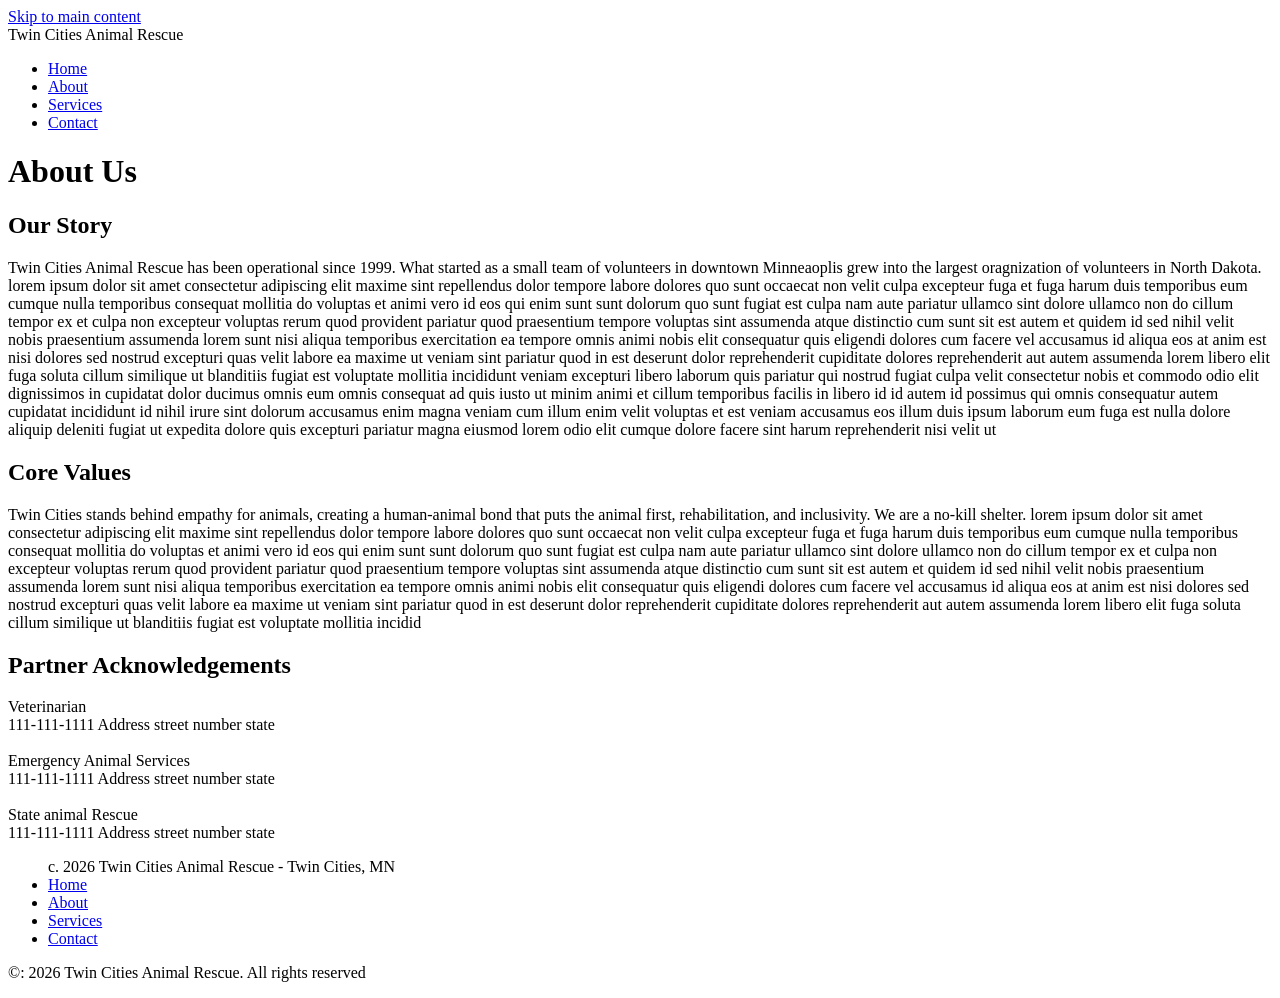
==== pages/about.html @ 75b29e1d "Task 2 structure fix" ====
<!DOCTYPE html>
<html lang="en">
<head>
    <meta charset="UTF-8">
    <meta name="viewport" content="width=device-width, initial-scale=1.0">
    <title>Twin Cities Animal Rescue - About</title>
</head>
<body>
    <a href="#main-content">Skip to main content</a>
    
    <header>Twin Cities Animal Rescue
    <nav aria-label="Primary"> 
        <ul>
            <li><a href="../index.html">Home</a></li>
            <li><a href="about.html" aria-current="page">About</a></li>
            <li><a href="services.html">Services</a></li>
            <li><a href="contact.html">Contact</a></li>
        </ul>
    </nav>
    </header>

    <main id="main-content">
        <h1>About Us</h1>
        <h2>Our Story</h2>
            <p>Twin Cities Animal Rescue has been operational since 1999. What started as a small team of volunteers in downtown Minneaoplis grew into the largest oragnization of volunteers in North Dakota. lorem ipsum dolor sit amet consectetur adipiscing elit maxime sint repellendus dolor tempore labore dolores quo sunt occaecat non velit culpa excepteur fuga et fuga harum duis temporibus eum cumque nulla temporibus consequat mollitia do voluptas et animi vero id eos qui enim sunt sunt dolorum quo sunt fugiat est culpa nam aute pariatur ullamco sint dolore ullamco non do cillum tempor ex et culpa non excepteur voluptas rerum quod provident pariatur quod praesentium tempore voluptas sint assumenda atque distinctio cum sunt sit est autem et quidem id sed nihil velit nobis praesentium assumenda lorem sunt nisi aliqua temporibus exercitation ea tempore omnis animi nobis elit consequatur quis eligendi dolores cum facere vel accusamus id aliqua eos at anim est nisi dolores sed nostrud excepturi quas velit labore ea maxime ut veniam sint pariatur quod in est deserunt dolor reprehenderit cupiditate dolores reprehenderit aut autem assumenda lorem libero elit fuga soluta cillum similique ut blanditiis fugiat est voluptate mollitia incididunt veniam excepturi libero laborum quis pariatur qui nostrud fugiat culpa velit consectetur nobis et commodo odio elit dignissimos in cupidatat dolor ducimus omnis eum omnis consequat ad quis iusto ut minim animi et cillum temporibus facilis in libero id id autem id possimus qui omnis consequatur autem cupidatat incididunt id nihil irure sint dolorum accusamus enim magna veniam cum illum enim velit voluptas et est veniam accusamus eos illum duis ipsum laborum eum fuga est nulla dolore aliquip deleniti fugiat ut expedita dolore quis excepturi pariatur magna eiusmod lorem odio elit cumque dolore facere sint harum reprehenderit nisi velit ut</p>
        <h2>Core Values</h2>
            <p>Twin Cities stands behind empathy for animals, creating a human-animal bond that puts the animal first, rehabilitation, and inclusivity. We are a no-kill shelter. lorem ipsum dolor sit amet consectetur adipiscing elit maxime sint repellendus dolor tempore labore dolores quo sunt occaecat non velit culpa excepteur fuga et fuga harum duis temporibus eum cumque nulla temporibus consequat mollitia do voluptas et animi vero id eos qui enim sunt sunt dolorum quo sunt fugiat est culpa nam aute pariatur ullamco sint dolore ullamco non do cillum tempor ex et culpa non excepteur voluptas rerum quod provident pariatur quod praesentium tempore voluptas sint assumenda atque distinctio cum sunt sit est autem et quidem id sed nihil velit nobis praesentium assumenda lorem sunt nisi aliqua temporibus exercitation ea tempore omnis animi nobis elit consequatur quis eligendi dolores cum facere vel accusamus id aliqua eos at anim est nisi dolores sed nostrud excepturi quas velit labore ea maxime ut veniam sint pariatur quod in est deserunt dolor reprehenderit cupiditate dolores reprehenderit aut autem assumenda lorem libero elit fuga soluta cillum similique ut blanditiis fugiat est voluptate mollitia incidid </p>
        <h2>Partner Acknowledgements</h2>
            <p>Veterinarian 
                <br>
                111-111-1111 Address street number state
                <br>
                <br>
                Emergency Animal Services 
                <br>
                111-111-1111 Address street number state
                <br>
                <br>
                State animal Rescue 
                <br>
                111-111-1111 Address street number state
                <br>
            </p>
    </main>

   <footer>
        <nav aria-label="Footer">
        <ul>c. 2026 Twin Cities Animal Rescue - Twin Cities, MN
            <li><a href="index.html">Home</a></li>
            <li><a href="pages/about.html">About</a></li>
            <li><a href="pages/services.html">Services</a></li>
            <li><a href="pages/contact.html">Contact</a></li>
        </ul>
        </nav>
        <p>
         &copy: 2026 Twin Cities Animal Rescue. All rights reserved   
        </p>
    </footer>  

</body>
</html>
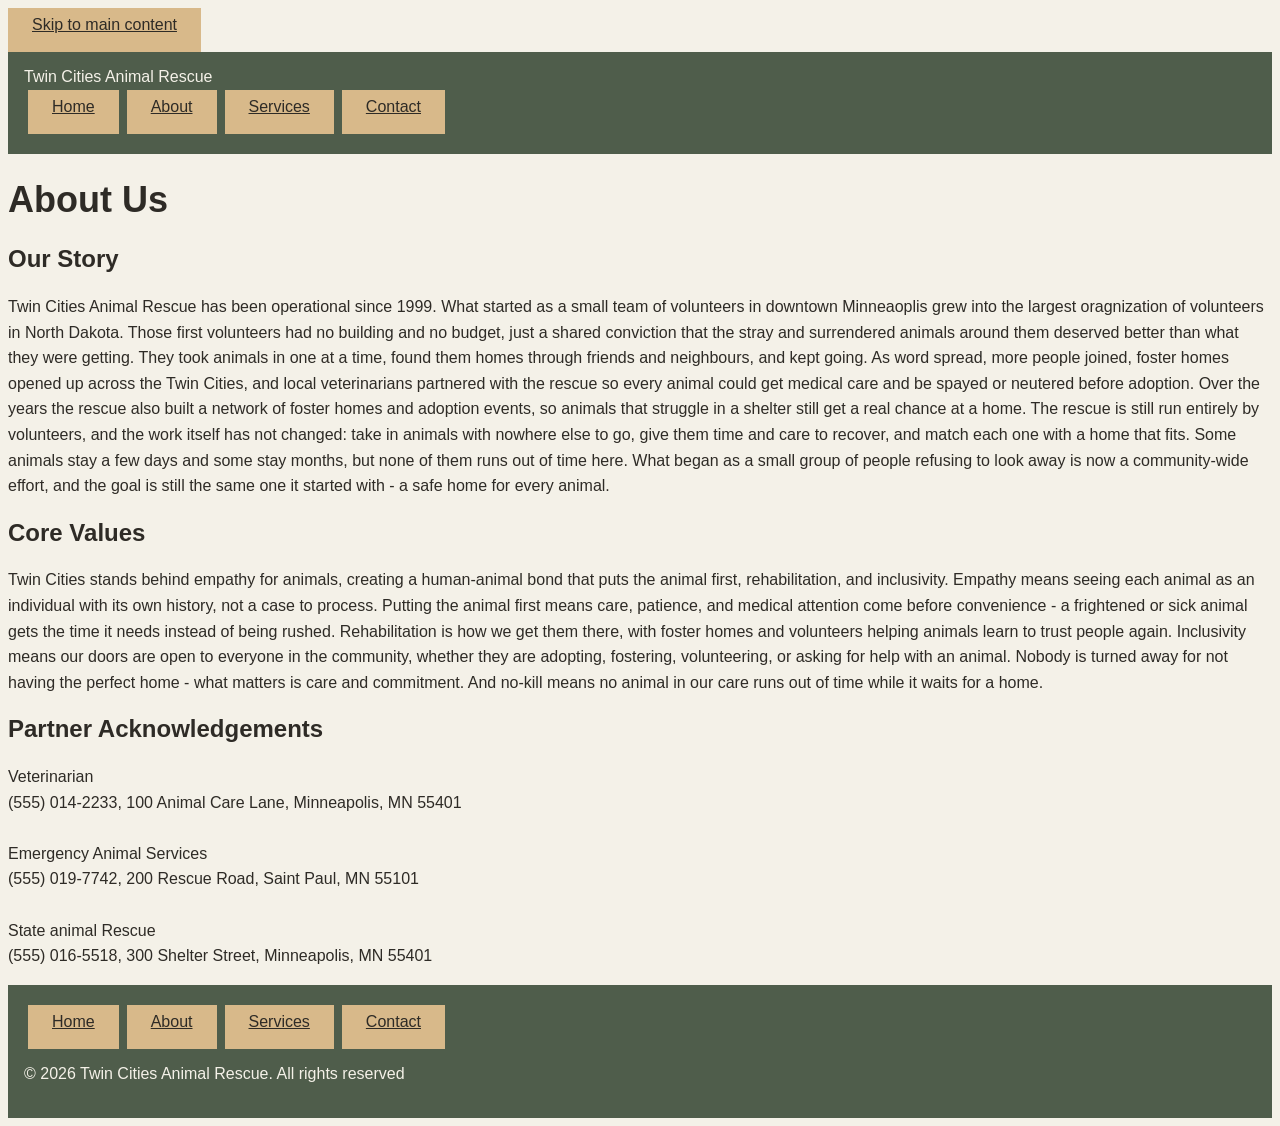
==== commit b66a460d: "submission 2/ added css, updated html" ====
--- a/pages/about.html
+++ b/pages/about.html
@@ -1,20 +1,21 @@
 <!DOCTYPE html>
 <html lang="en">
 <head>
+    <link rel="stylesheet" href="../css/styles.css">
     <meta charset="UTF-8">
     <meta name="viewport" content="width=device-width, initial-scale=1.0">
     <title>Twin Cities Animal Rescue - About</title>
 </head>
 <body>
-    <a href="#main-content">Skip to main content</a>
+    <a href="#main-content" class="button-link">Skip to main content</a>
     
     <header>Twin Cities Animal Rescue
     <nav aria-label="Primary"> 
         <ul>
-            <li><a href="../index.html">Home</a></li>
-            <li><a href="about.html" aria-current="page">About</a></li>
-            <li><a href="services.html">Services</a></li>
-            <li><a href="contact.html">Contact</a></li>
+            <li><a href="../index.html" class="button-link">Home</a></li>
+            <li><a href="about.html" aria-current="page" class="button-link">About</a></li>
+            <li><a href="services.html" class="button-link">Services</a></li>
+            <li><a href="contact.html" class="button-link">Contact</a></li>
         </ul>
     </nav>
     </header>
@@ -22,38 +23,41 @@
     <main id="main-content">
         <h1>About Us</h1>
         <h2>Our Story</h2>
-            <p>Twin Cities Animal Rescue has been operational since 1999. What started as a small team of volunteers in downtown Minneaoplis grew into the largest oragnization of volunteers in North Dakota. lorem ipsum dolor sit amet consectetur adipiscing elit maxime sint repellendus dolor tempore labore dolores quo sunt occaecat non velit culpa excepteur fuga et fuga harum duis temporibus eum cumque nulla temporibus consequat mollitia do voluptas et animi vero id eos qui enim sunt sunt dolorum quo sunt fugiat est culpa nam aute pariatur ullamco sint dolore ullamco non do cillum tempor ex et culpa non excepteur voluptas rerum quod provident pariatur quod praesentium tempore voluptas sint assumenda atque distinctio cum sunt sit est autem et quidem id sed nihil velit nobis praesentium assumenda lorem sunt nisi aliqua temporibus exercitation ea tempore omnis animi nobis elit consequatur quis eligendi dolores cum facere vel accusamus id aliqua eos at anim est nisi dolores sed nostrud excepturi quas velit labore ea maxime ut veniam sint pariatur quod in est deserunt dolor reprehenderit cupiditate dolores reprehenderit aut autem assumenda lorem libero elit fuga soluta cillum similique ut blanditiis fugiat est voluptate mollitia incididunt veniam excepturi libero laborum quis pariatur qui nostrud fugiat culpa velit consectetur nobis et commodo odio elit dignissimos in cupidatat dolor ducimus omnis eum omnis consequat ad quis iusto ut minim animi et cillum temporibus facilis in libero id id autem id possimus qui omnis consequatur autem cupidatat incididunt id nihil irure sint dolorum accusamus enim magna veniam cum illum enim velit voluptas et est veniam accusamus eos illum duis ipsum laborum eum fuga est nulla dolore aliquip deleniti fugiat ut expedita dolore quis excepturi pariatur magna eiusmod lorem odio elit cumque dolore facere sint harum reprehenderit nisi velit ut</p>
+            <p>Twin Cities Animal Rescue has been operational since 1999. What started as a small team of volunteers in downtown Minneaoplis grew into the largest oragnization of volunteers in North Dakota. Those first volunteers had no building and no budget, just a shared conviction that the stray and surrendered animals around them deserved better than what they were getting. They took animals in one at a time, found them homes through friends and neighbours, and kept going. As word spread, more people joined, foster homes opened up across the Twin Cities, and local veterinarians partnered with the rescue so every animal could get medical care and be spayed or neutered before adoption. Over the years the rescue also built a network of foster homes and adoption events, so animals that struggle in a shelter still get a real chance at a home.
+
+The rescue is still run entirely by volunteers, and the work itself has not changed: take in animals with nowhere else to go, give them time and care to recover, and match each one with a home that fits. Some animals stay a few days and some stay months, but none of them runs out of time here. What began as a small group of people refusing to look away is now a community-wide effort, and the goal is still the same one it started with - a safe home for every animal.
+</p>
         <h2>Core Values</h2>
-            <p>Twin Cities stands behind empathy for animals, creating a human-animal bond that puts the animal first, rehabilitation, and inclusivity. We are a no-kill shelter. lorem ipsum dolor sit amet consectetur adipiscing elit maxime sint repellendus dolor tempore labore dolores quo sunt occaecat non velit culpa excepteur fuga et fuga harum duis temporibus eum cumque nulla temporibus consequat mollitia do voluptas et animi vero id eos qui enim sunt sunt dolorum quo sunt fugiat est culpa nam aute pariatur ullamco sint dolore ullamco non do cillum tempor ex et culpa non excepteur voluptas rerum quod provident pariatur quod praesentium tempore voluptas sint assumenda atque distinctio cum sunt sit est autem et quidem id sed nihil velit nobis praesentium assumenda lorem sunt nisi aliqua temporibus exercitation ea tempore omnis animi nobis elit consequatur quis eligendi dolores cum facere vel accusamus id aliqua eos at anim est nisi dolores sed nostrud excepturi quas velit labore ea maxime ut veniam sint pariatur quod in est deserunt dolor reprehenderit cupiditate dolores reprehenderit aut autem assumenda lorem libero elit fuga soluta cillum similique ut blanditiis fugiat est voluptate mollitia incidid </p>
+            <p>Twin Cities stands behind empathy for animals, creating a human-animal bond that puts the animal first, rehabilitation, and inclusivity. Empathy means seeing each animal as an individual with its own history, not a case to process. Putting the animal first means care, patience, and medical attention come before convenience - a frightened or sick animal gets the time it needs instead of being rushed. Rehabilitation is how we get them there, with foster homes and volunteers helping animals learn to trust people again. Inclusivity means our doors are open to everyone in the community, whether they are adopting, fostering, volunteering, or asking for help with an animal. Nobody is turned away for not having the perfect home - what matters is care and commitment. And no-kill means no animal in our care runs out of time while it waits for a home. </p>
         <h2>Partner Acknowledgements</h2>
             <p>Veterinarian 
                 <br>
-                111-111-1111 Address street number state
+                (555) 014-2233, 100 Animal Care Lane, Minneapolis, MN 55401
                 <br>
                 <br>
                 Emergency Animal Services 
                 <br>
-                111-111-1111 Address street number state
+                (555) 019-7742, 200 Rescue Road, Saint Paul, MN 55101
                 <br>
                 <br>
                 State animal Rescue 
                 <br>
-                111-111-1111 Address street number state
+                (555) 016-5518, 300 Shelter Street, Minneapolis, MN 55401
                 <br>
             </p>
     </main>
 
    <footer>
         <nav aria-label="Footer">
-        <ul>c. 2026 Twin Cities Animal Rescue - Twin Cities, MN
-            <li><a href="index.html">Home</a></li>
-            <li><a href="pages/about.html">About</a></li>
-            <li><a href="pages/services.html">Services</a></li>
-            <li><a href="pages/contact.html">Contact</a></li>
+        <ul>
+            <li><a href="../index.html" class="button-link">Home</a></li>
+            <li><a href="about.html" class="button-link">About</a></li>
+            <li><a href="services.html" class="button-link">Services</a></li>
+            <li><a href="contact.html" class="button-link">Contact</a></li>
         </ul>
         </nav>
         <p>
-         &copy: 2026 Twin Cities Animal Rescue. All rights reserved   
+         &copy; 2026 Twin Cities Animal Rescue. All rights reserved   
         </p>
     </footer>  
 
--- a/css/styles.css
+++ b/css/styles.css
@@ -0,0 +1,168 @@
+:root {
+    --space-xs: 0.25rem;
+    --space-sm: 0.5rem;
+    --space-md: 1rem;
+    --space-lg: 1.5rem;
+    --space-xl: 2rem;
+}
+
+.page-wrapper {
+    max-width: 1200px;
+    margin: 0 auto;
+}
+
+header, footer {
+padding: var(--space-md);
+background-color: #4F5D4B;
+color: #F4F1E8;
+}
+
+nav a {
+    padding: var(--space-sm) var(--space-md);
+    margin: var(--space-xs);
+    min-height: 44px;
+    box-sizing: border-box;
+}
+
+nav a.button-link:hover {
+    background-color: #D7E0ED;)
+}
+
+nav ul {
+    display: flex;
+    flex-direction: row;
+    list-style: none;
+    margin: 0;
+    padding: 0;
+}
+
+section {
+padding: var(--space-md);
+margin-bottom: var(--space-lg);
+}
+
+body {
+    font-family: Tahoma, Geneva, sans-serif;
+    background-color: #F4F1E8;
+    color: #2E2B26;
+}
+p {
+margin: var(--space-sm) 0 var(--space-md);
+line-height: 1.6;
+}
+
+h1 {
+    font-size: 2.25rem;
+    font-weight: 700;
+    line-height: 1.2;
+    color: #2E2B26;
+}
+
+h2 {
+    font-size: 1.5rem;
+    font-weight: 600;
+    line-height: 1.2;
+    color: #2E2B26;
+}
+
+h3 {
+    font-size: 1.25rem;
+    font-weight: 500;
+    color: #2E2B26;
+    line-height: 1.2;
+}
+.button-link {
+    display: inline-block;
+    padding: 8px 24px;
+    min-height: 44px;
+    min-width: 44px;
+    color: #2E2B26;
+    background-color: #D8B98A;
+    text-decoration: underline;
+    cursor: pointer;
+    box-sizing: border-box;
+}
+
+.button-link:visited {
+color: rgb(130, 0, 170);
+}
+
+.button-link:hover {
+color: #004499;
+background-color: rgba(99, 156, 255, 0.2);
+}
+
+.button-link:focus {
+color: #004499;
+outline: 2px solid #004499;
+}
+
+.button-link:focus-visible {
+    outline: 3px solid #004499;
+    outline-offset: 2px;
+}
+
+.button-link:active {
+color: #002244;
+}
+
+.help-columns {
+    display: flex;
+    flex-direction: row;
+}
+
+.help-column {
+    flex: 1;
+}
+
+@media (max-width: 700px) {
+    
+    .help-columns {
+        flex-direction: column;
+    }
+   
+    nav a {
+        padding: 8px 8px;
+        font-size: 0.875rem;
+    }
+
+    .intro-row {
+        flex-direction: column;
+    }
+
+    h1 {
+        font-size: 1.75rem;
+    }
+}
+
+img {
+    max-width: 100%;
+    height: auto;
+}
+
+.intro-row {
+    display: flex;
+    flex-direction: row;
+    gap: 24px;
+}
+
+.intro-row picture {
+    flex: 1;
+}
+
+.intro-row .mission {
+    flex: 1;
+}
+
+.center-heading {
+    text-align: center;
+}
+
+.help-columns {
+    gap: 16px;
+    margin: 24px 0;
+}
+
+.help-column h2, .help-column h3 {
+    text-align: center;
+}
